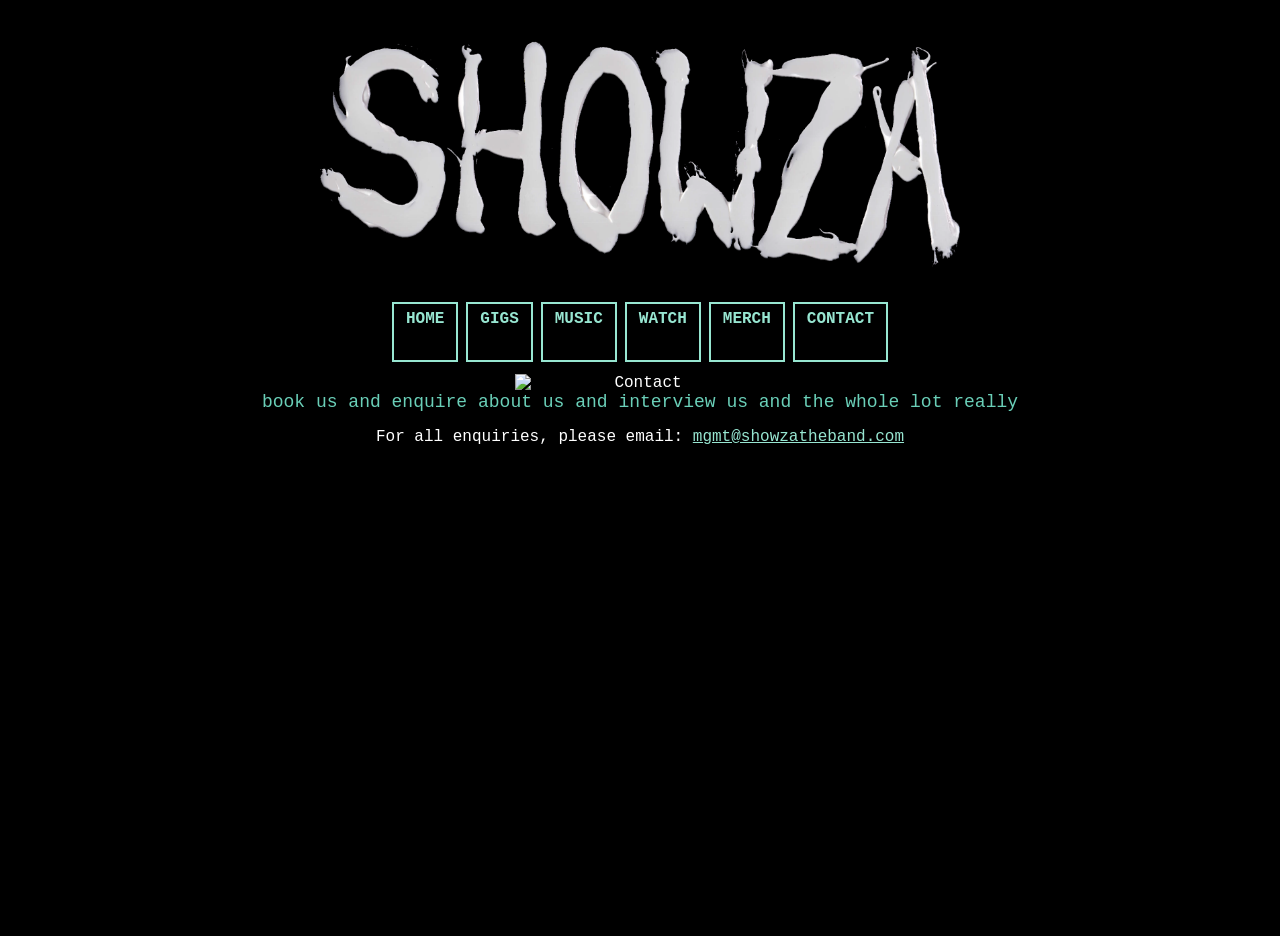
==== contact/index.html @ 0e90573c "fixing stuff" ====
<!doctype html>
<html>
<head>
  <meta charset="utf-8">
  <title>Showza - Contact</title>
  <link rel="stylesheet" href="../styles.css">
  <script src="../inject-header.js" defer></script>
  <link rel="icon" type="image/png" href="../assets/favicon.png">
  <link rel="shortcut icon" href="../assets/favicon.png">
  <meta name="viewport" content="width=device-width,initial-scale=1">
</head>
<body bgcolor="#000000" text="#ffff00" link="#97e6d1" vlink="#ffffff">
  <div id="showza-header"></div>
  <div class="centered">
    <img src="../assets/contact logo.png" alt="Contact" width="250" style="margin-top:12px;">
    <p class="tag">book us and enquire about us and interview us and the whole lot really</p>
    <p>For all enquiries, please email: <a href="mailto:mgmt@showzatheband.com">mgmt@showzatheband.com</a></p>
  </div>
</body>
</html>
---- styles.css ----
:root{
	--mint:#97e6d1;
	--mint-2:#6acfb8;
	--mint-3:#3fb9a0;
	--mint-light:#dff7ee;
	--mint-text:#e6fff7;
	--panel:#07110f;
	--bg:#000000;
	--grain-opacity:0.15;
}
html,body{height:100%;}
body{
	background-color: #000000;
	background-image: url('https://www.transparenttextures.com/patterns/asfalt-dark.png');
	background-repeat: repeat;
	color:#ffffff;
	font-family: 'Courier New', Courier, monospace;
	margin:0; padding:18px;
	position:relative; /* Ensure stacking context for ::before */
}

body::before{
	content: "";
	pointer-events:none;
	position:fixed; inset:0; z-index:-1; opacity:var(--grain-opacity); /* Move below all content */
	background-image: url(assets/grain.gif);
	background-repeat: repeat; mix-blend-mode: screen;
}
center{position:relative; z-index:1}
.neon{
	font-family: Impact, Charcoal, sans-serif;
	color:var(--mint);
	font-size:64px;
	text-shadow: 0 0 6px var(--mint), 0 0 10px var(--mint), 0 0 20px var(--mint-2);
	margin:6px 0 2px;
	text-align:center;
}
.tag{color:var(--mint-2);margin-top:0;margin-bottom:10px;font-size:18px}
.nav{color:var(--mint);font-weight:bold;text-decoration:none;padding:6px 12px;border:2px solid var(--mint);background:var(--214panel)}
.nav:hover{background:#09201b}
.navbar{display:flex;align-items:center;justify-content:center;gap:12px;margin:8px 0}
.hamburger{display:none;background:var(--panel);color:var(--mint);border:2px solid var(--mint);padding:8px 10px;font-size:20px;cursor:pointer}
.nav-links{display:flex;gap:8px;align-items:center}
.nav-links a{display:inline-block}
.kitt{border:0;height:8px;background:linear-gradient(90deg,
	#aef5e2 0%,
	#a6f0dc 6%,
	#9febd7 20%,
	#97e6d1 50%,
	#9febd7 80%,
	#a6f0dc 94%,
	#aef5e2 100%);
	margin:18px 0}
.retro-btn{display:inline-block;padding:2px 8px;border:2px outset var(--mint);background:#07110f;color:var(--mint-text);margin-right:8px;text-decoration:var(--mint);text-align:center;}
.retro-btn:hover{background:#0b2b24}
.blink{animation:blink 1s steps(1) infinite;color:#ff0000;font-weight:bold}
@keyframes blink{50%{opacity:0}}
.list{color:var(--mint-light);text-align:left;max-width:640px;margin:0 auto}
.counter{margin-top:14px}
.links a{color:var(--mint)}
.legal{font-size:12px;color:orange}

.platform-links{display:flex;flex-wrap:wrap;justify-content:space-between;gap:8px;}
.platform-links .retro-btn{flex:1;text-align:center;margin-right:0;}


.releases{display:flex;flex-wrap:wrap;gap:18px;justify-content:center;margin-top:8px}
.release{width:300px;text-align:center}
.release-cover{width:100%;height:auto;border:3px solid var(--mint);display:block;margin:0 auto 8px}


.video-grid{display:flex;flex-wrap:wrap;gap:18px;justify-content:center}
.video-item{width:560px;max-width:100%}
.video-item iframe{width:100%;height:315px}


@media(max-width:640px){
	.neon{font-size:40px}
	img[alt="retro banner"]{width:100%}
}


table{border-collapse:collapse}


img, .CENy8b { max-width:100%; height:auto; display:block; }



@media (max-width:640px){
	/* Avoid hiding all tables — target only layout tables if needed via `.hide-on-mobile` */
	table.hide-on-mobile { display:none; }
	.platform-links{flex-direction:column;align-items:center;}
	.platform-links .retro-btn{width:90%;flex:unset;}
	.hamburger{display:block}
	.nav-links{display:none;flex-direction:column;width:100%;align-items:center}
	.nav-links.open{display:flex}
	.nav{ display:block; width:90%; margin:8px auto; font-size:18px; padding:12px 10px; box-sizing:border-box; text-align:center}
	.retro-btn{ display:block; width:90%; margin:8px auto; padding:12px; font-size:21px; }
	.neon{font-size:40px}
	.tag{font-size:16px}
	.list{padding-left:12px}
}


.nav, .retro-btn{min-height:44px;line-height:1.2}


@media (max-width:360px){
	.neon{font-size:28px}
	.tag{font-size:14px}
}

.centered {
  text-align: center;
}
.centered img, .centered svg {
  margin-left: auto;
  margin-right: auto;
  display: block;
}
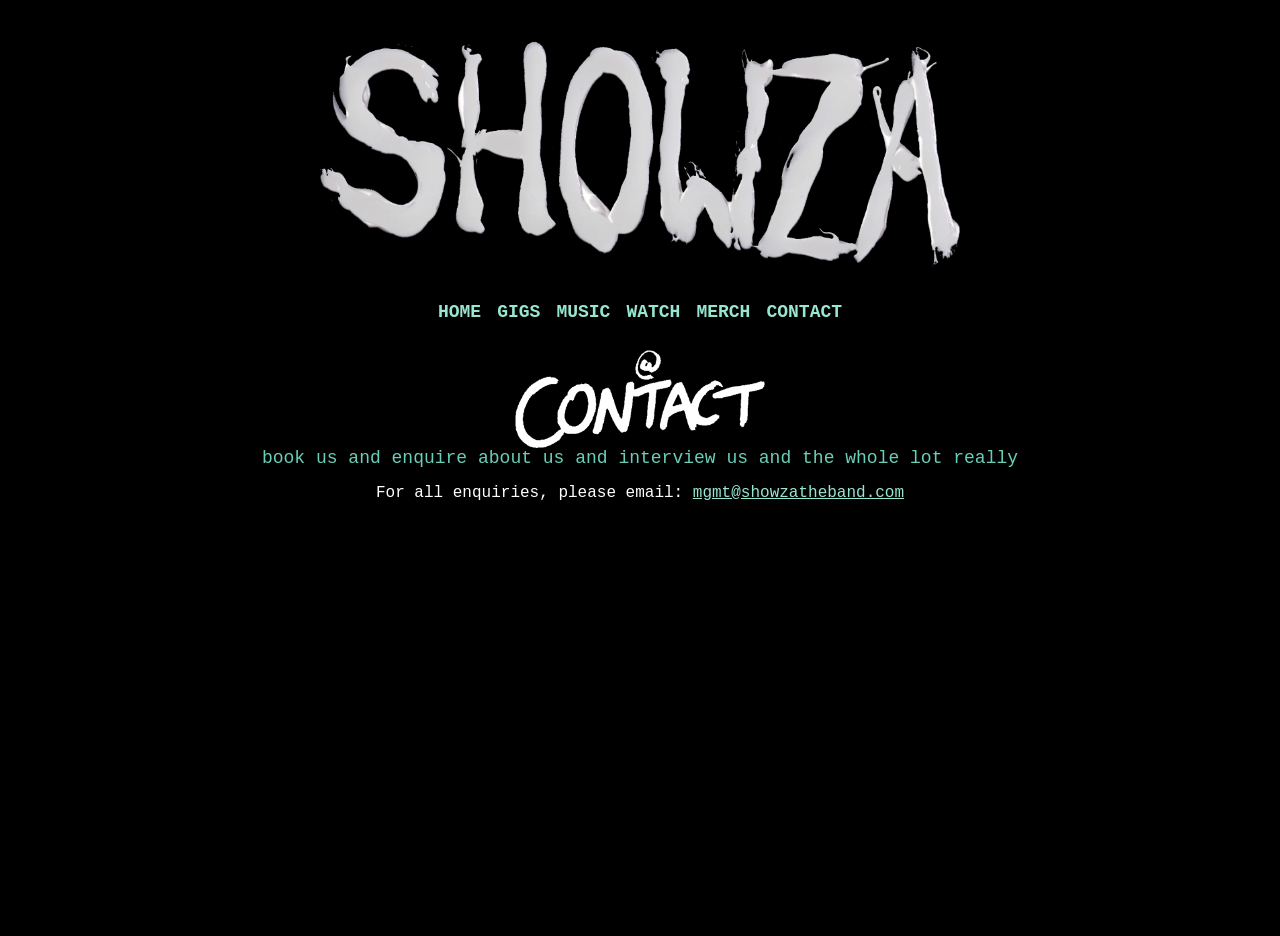
==== commit cd9f8441: "maybe making embeds work?" ====
--- a/contact/index.html
+++ b/contact/index.html
@@ -8,6 +8,8 @@
   <link rel="icon" type="image/png" href="../assets/favicon.png">
   <link rel="shortcut icon" href="../assets/favicon.png">
   <meta name="viewport" content="width=device-width,initial-scale=1">
+  <meta name="theme-color" content="#97e6d1">
+	<meta property="og:image" content="assets/viewportcontact.png">
 </head>
 <body bgcolor="#000000" text="#ffff00" link="#97e6d1" vlink="#ffffff">
   <div id="showza-header"></div>
--- a/styles.css
+++ b/styles.css
@@ -4,7 +4,7 @@
 	--mint-3:#3fb9a0;
 	--mint-light:#dff7ee;
 	--mint-text:#e6fff7;
-	--panel:#07110f;
+	--panel:transparent;
 	--bg:#000000;
 	--grain-opacity:0.15;
 }
@@ -16,13 +16,13 @@
 	color:#ffffff;
 	font-family: 'Courier New', Courier, monospace;
 	margin:0; padding:18px;
-	position:relative; /* Ensure stacking context for ::before */
+	position:relative;
 }
 
 body::before{
 	content: "";
 	pointer-events:none;
-	position:fixed; inset:0; z-index:-1; opacity:var(--grain-opacity); /* Move below all content */
+	position:fixed; inset:0; z-index:-1; opacity:var(--grain-opacity);
 	background-image: url(assets/grain.gif);
 	background-repeat: repeat; mix-blend-mode: screen;
 }
@@ -37,9 +37,27 @@
 }
 .tag{color:var(--mint-2);margin-top:0;margin-bottom:10px;font-size:18px}
 .nav{color:var(--mint);font-weight:bold;text-decoration:none;padding:6px 12px;border:2px solid var(--mint);background:var(--214panel)}
-.nav:hover{background:#09201b}
+.nav:hover{background:transparent}
 .navbar{display:flex;align-items:center;justify-content:center;gap:12px;margin:8px 0}
-.hamburger{display:none;background:var(--panel);color:var(--mint);border:2px solid var(--mint);padding:8px 10px;font-size:20px;cursor:pointer}
+.hamburger{
+	display: none;
+	background: none;
+	border: none;
+	padding: 0;
+	margin: 0 4px;
+	cursor: pointer;
+	vertical-align: middle;
+}
+.hamburger img{
+	height: 38px;
+	width: auto;
+	display: block;
+	margin: 0 auto;
+	transition: filter 0.2s;
+}
+.hamburger:focus img, .hamburger:hover img{
+	filter: brightness(1.2) drop-shadow(0 2px 10px var(--mint));
+}
 .nav-links{display:flex;gap:8px;align-items:center}
 .nav-links a{display:inline-block}
 .kitt{border:0;height:8px;background:linear-gradient(90deg,
@@ -51,8 +69,8 @@
 	#a6f0dc 94%,
 	#aef5e2 100%);
 	margin:18px 0}
-.retro-btn{display:inline-block;padding:2px 8px;border:2px outset var(--mint);background:#07110f;color:var(--mint-text);margin-right:8px;text-decoration:var(--mint);text-align:center;}
-.retro-btn:hover{background:#0b2b24}
+.retro-btn{display:inline-block;padding:2px 8px;border:2px outset var(--mint);background:transparent;color:var(--mint-text);margin-right:8pxtext-decoration:var(--mint);text-align:center;}
+.retro-btn:hover{background:hsla(167, 62%, 75%, 0.918)}
 .blink{animation:blink 1s steps(1) infinite;color:#ff0000;font-weight:bold}
 @keyframes blink{50%{opacity:0}}
 .list{color:var(--mint-light);text-align:left;max-width:640px;margin:0 auto}
@@ -77,6 +95,21 @@
 @media(max-width:640px){
 	.neon{font-size:40px}
 	img[alt="retro banner"]{width:100%}
+	/* Remove conflicting display:block and padding for .nav and .retro-btn */
+	.nav, .retro-btn{
+		display: inline-flex;
+		align-items: center;
+		justify-content: center;
+		padding: 6px 14px;
+		height: 36px;
+		font-size: 18px;
+		line-height: 1.2;
+		box-sizing: border-box;
+		/* keep other existing styles */
+	}
+	.neon{font-size:40px}
+	.tag{font-size:16px}
+	.list{padding-left:12px}
 }
 
 
@@ -103,8 +136,17 @@
 }
 
 
-.nav, .retro-btn{min-height:44px;line-height:1.2}
-
+.nav, .retro-btn{
+	display: inline-flex;
+	align-items: center;
+	justify-content: center;
+	padding: 6px 14px;
+	height: 36px;
+	font-size: 18px;
+	line-height: 1.2;
+	box-sizing: border-box;
+	/* keep other existing styles */
+}
 
 @media (max-width:360px){
 	.neon{font-size:28px}
@@ -119,3 +161,53 @@
   margin-right: auto;
   display: block;
 }
+
+.gig-listing {
+  margin: 24px 0;
+  padding: 16px;
+  background: var(--panel, #000000);
+  border: 2px solid var(--mint, #97e6d1);
+  border-radius: 8px;
+  max-width: 400px;
+  margin-left: auto;
+  margin-right: auto;
+}
+
+.ticket-btn {
+  display: inline-flex;
+  align-items: center;
+  justify-content: center;
+  background: none;
+  border: none;
+  padding: 0;
+  cursor: pointer;
+  transition: filter 0.2s;
+}
+.ticket-btn img {
+  height: 75px;
+  width: auto;
+  display: block;
+  filter: drop-shadow(0 2px 6px #0008);
+}
+.ticket-btn:hover img {
+  filter: brightness(1.2) drop-shadow(0 2px 10px var(--mint));
+}
+
+.nav {
+  display: inline-block;
+  padding: 0;
+  margin: 0 4px;
+  background: none;
+  border: none;
+  vertical-align: middle;
+}
+.nav img {
+  height: 38px;
+  width: auto;
+  display: block;
+  margin: 0 auto;
+  transition: filter 0.2s;
+}
+.nav:hover img, .nav:focus img {
+  filter: brightness(1.2) drop-shadow(0 2px 10px var(--mint));
+}
